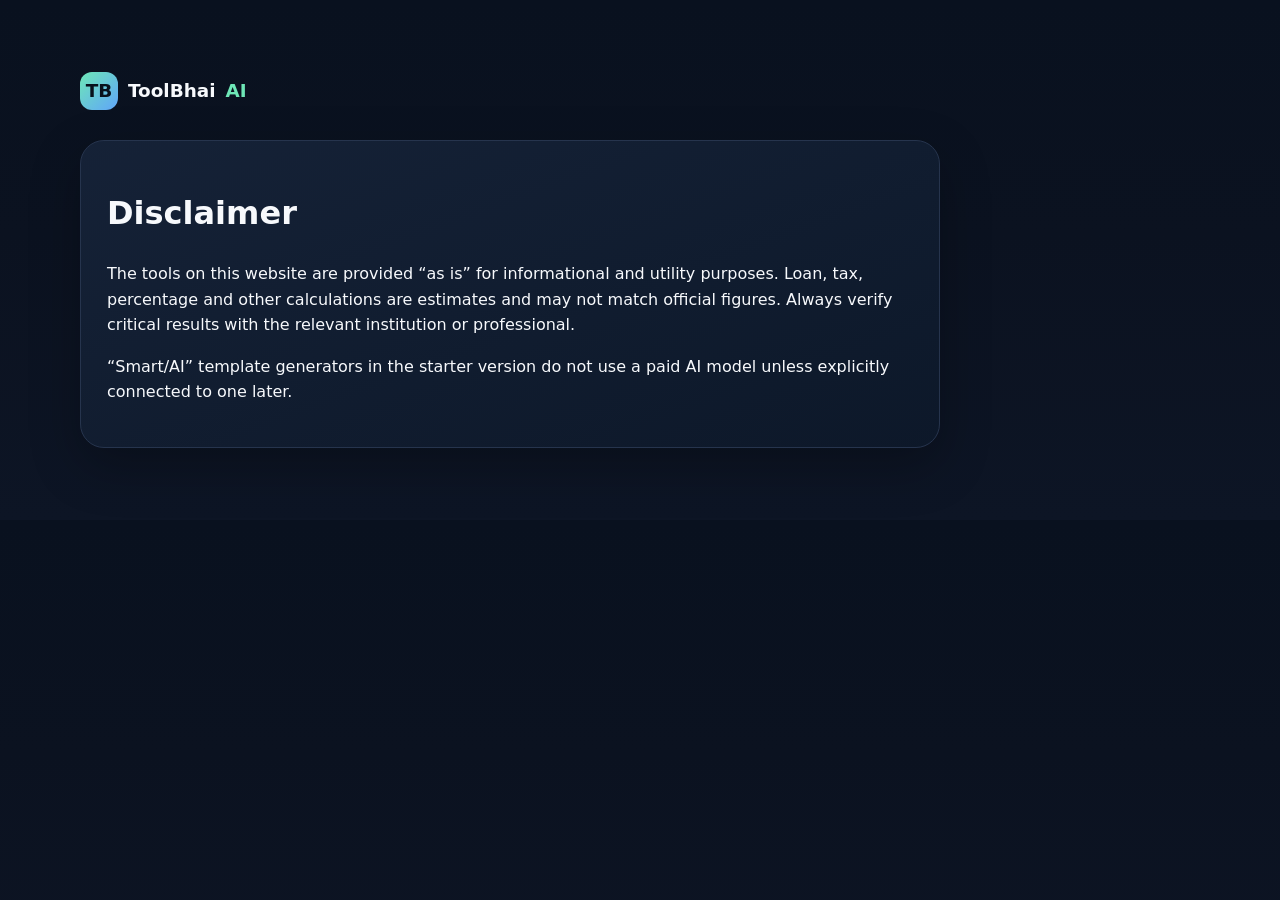
==== disclaimer.html @ b2e7e403 "Add files via upload" ====
<!doctype html><html><head><meta charset="utf-8"><meta name="viewport" content="width=device-width"><title>Disclaimer — ToolBhai AI</title><link rel="stylesheet" href="styles.css"></head><body><main class="container section"><a class="brand" href="index.html"><span class="brand-mark">TB</span>ToolBhai <b>AI</b></a><div class="content-card" style="margin-top:30px"><h1>Disclaimer</h1><p>The tools on this website are provided “as is” for informational and utility purposes. Loan, tax, percentage and other calculations are estimates and may not match official figures. Always verify critical results with the relevant institution or professional.</p><p>“Smart/AI” template generators in the starter version do not use a paid AI model unless explicitly connected to one later.</p></div></main></body></html>
---- styles.css ----
:root{
  --bg:#0b1220;--panel:#111a2b;--panel2:#162238;--text:#f7f9fc;--muted:#aab6c8;
  --accent:#6ee7b7;--accent2:#60a5fa;--border:#26344d;--shadow:0 18px 50px rgba(0,0,0,.25);
}
*{box-sizing:border-box}html{scroll-behavior:smooth}body{margin:0;font-family:Inter,ui-sans-serif,system-ui,-apple-system,Segoe UI,Roboto,Arial,sans-serif;background:linear-gradient(180deg,#09111f 0%,#0b1220 45%,#0d1525 100%);color:var(--text);line-height:1.6}
a{color:inherit;text-decoration:none}.container{width:min(1120px,92%);margin:auto}.site-header{position:sticky;top:0;z-index:20;background:rgba(9,17,31,.82);backdrop-filter:blur(14px);border-bottom:1px solid rgba(255,255,255,.06)}
.nav{height:70px;display:flex;align-items:center;justify-content:space-between;gap:20px}.brand{display:flex;align-items:center;gap:10px;font-weight:800;font-size:1.15rem}.brand b{color:var(--accent)}.brand-mark{display:grid;place-items:center;width:38px;height:38px;border-radius:12px;background:linear-gradient(135deg,var(--accent),var(--accent2));color:#08111d;font-weight:900}
.nav-links{display:flex;gap:22px;color:var(--muted)}.nav-links a:hover{color:#fff}.lang-btn,.chip{border:1px solid var(--border);background:var(--panel);color:var(--text);padding:9px 13px;border-radius:12px;cursor:pointer}.hero{padding:76px 0 48px}.hero-grid{display:grid;grid-template-columns:1.4fr .8fr;gap:40px;align-items:center}.eyebrow{display:inline-block;color:var(--accent);font-weight:800;text-transform:uppercase;letter-spacing:.08em;font-size:.78rem}.hero h1{font-size:clamp(2.6rem,7vw,5.5rem);line-height:.98;letter-spacing:-.055em;margin:.35em 0 .25em;max-width:850px}.hero-copy{font-size:1.15rem;color:var(--muted);max-width:720px}.hero-actions{display:flex;gap:12px;flex-wrap:wrap;margin:26px 0}.btn{display:inline-flex;align-items:center;justify-content:center;border:none;border-radius:14px;padding:12px 18px;font-weight:800;cursor:pointer}.btn.primary,.btn.small{background:linear-gradient(135deg,var(--accent),#9cf7d0);color:#07111d}.btn.ghost{border:1px solid var(--border);background:transparent;color:#fff}.btn.small{width:100%;margin-top:10px;padding:10px 12px}.trust-row{display:flex;gap:18px;flex-wrap:wrap;color:#c7d2e3;font-size:.95rem}.hero-card,.content-card{background:linear-gradient(160deg,rgba(22,34,56,.96),rgba(13,24,42,.96));border:1px solid var(--border);border-radius:24px;padding:26px;box-shadow:var(--shadow)}.mini-stat{display:flex;align-items:baseline;justify-content:space-between;padding:18px 0;border-bottom:1px solid var(--border)}.mini-stat strong{font-size:2rem;color:var(--accent)}.mini-stat span{color:var(--muted)}.hero-card p{color:var(--muted);margin-bottom:0}.section{padding:72px 0}.muted{background:rgba(255,255,255,.025);border-top:1px solid rgba(255,255,255,.05);border-bottom:1px solid rgba(255,255,255,.05)}.section-head{display:flex;align-items:end;justify-content:space-between;gap:20px;margin-bottom:22px}.section-head h2{font-size:clamp(2rem,4vw,3rem);margin:.15em 0 0;letter-spacing:-.035em}.search{min-width:260px}.category-chips{display:flex;gap:9px;flex-wrap:wrap;margin-bottom:22px}.chip.active{background:var(--accent);color:#08111d;border-color:transparent;font-weight:800}.tool-grid{display:grid;grid-template-columns:repeat(3,1fr);gap:18px}.tool-card{background:linear-gradient(180deg,var(--panel),#0e1727);border:1px solid var(--border);border-radius:20px;padding:20px;transition:.2s transform,.2s border-color}.tool-card:hover{transform:translateY(-3px);border-color:#3f526f}.tool-card .icon{font-size:1.7rem}.tool-card h3{margin:.45em 0 .25em}.tool-card p{color:var(--muted);font-size:.93rem;min-height:44px}.tool-card label{font-size:.82rem;color:#cbd5e1;display:block;margin:8px 0 5px}input,select,textarea{width:100%;background:#0a1322;border:1px solid #2a3850;color:#fff;border-radius:12px;padding:11px 12px;outline:none}input:focus,select:focus,textarea:focus{border-color:var(--accent2)}textarea{resize:vertical}.two-col{display:grid;grid-template-columns:1fr 1fr;gap:8px}.result{margin-top:12px;background:#09111e;border:1px dashed #31415d;border-radius:12px;padding:10px 12px;color:#d9fbee;min-height:46px;overflow-wrap:anywhere}.selectable{user-select:text;white-space:pre-line}.qr-wrap{display:grid;place-items:center;margin-top:12px}.qr-wrap img{max-width:180px;border-radius:12px;background:#fff;padding:8px}.feature-grid{display:grid;grid-template-columns:repeat(4,1fr);gap:16px}.feature{padding:22px;border:1px solid var(--border);border-radius:18px;background:var(--panel)}.feature p{color:var(--muted)}.content-card{max-width:860px}.content-card .note{color:#c8d7ea;background:#0b1424;padding:14px;border-radius:12px}.section details{background:var(--panel);border:1px solid var(--border);border-radius:14px;padding:16px 18px;margin:10px 0}.section summary{cursor:pointer;font-weight:700}.section details p{color:var(--muted)}footer{border-top:1px solid var(--border);padding:42px 0 22px;background:#08101c}.footer-grid{display:grid;grid-template-columns:2fr 1fr 1fr;gap:30px}.footer-grid h4{margin-top:0}.footer-grid a{display:block;color:var(--muted);margin:6px 0}.copyright{border-top:1px solid var(--border);margin-top:28px;padding-top:18px;color:var(--muted);font-size:.9rem}.hidden{display:none!important}
@media (max-width:900px){.hero-grid{grid-template-columns:1fr}.tool-grid{grid-template-columns:repeat(2,1fr)}.feature-grid{grid-template-columns:repeat(2,1fr)}}
@media (max-width:640px){.nav-links{display:none}.hero{padding-top:52px}.tool-grid,.feature-grid,.footer-grid{grid-template-columns:1fr}.section-head{align-items:stretch;flex-direction:column}.search{min-width:0}.trust-row{gap:10px}.hero-card{padding:20px}.tool-card p{min-height:0}}
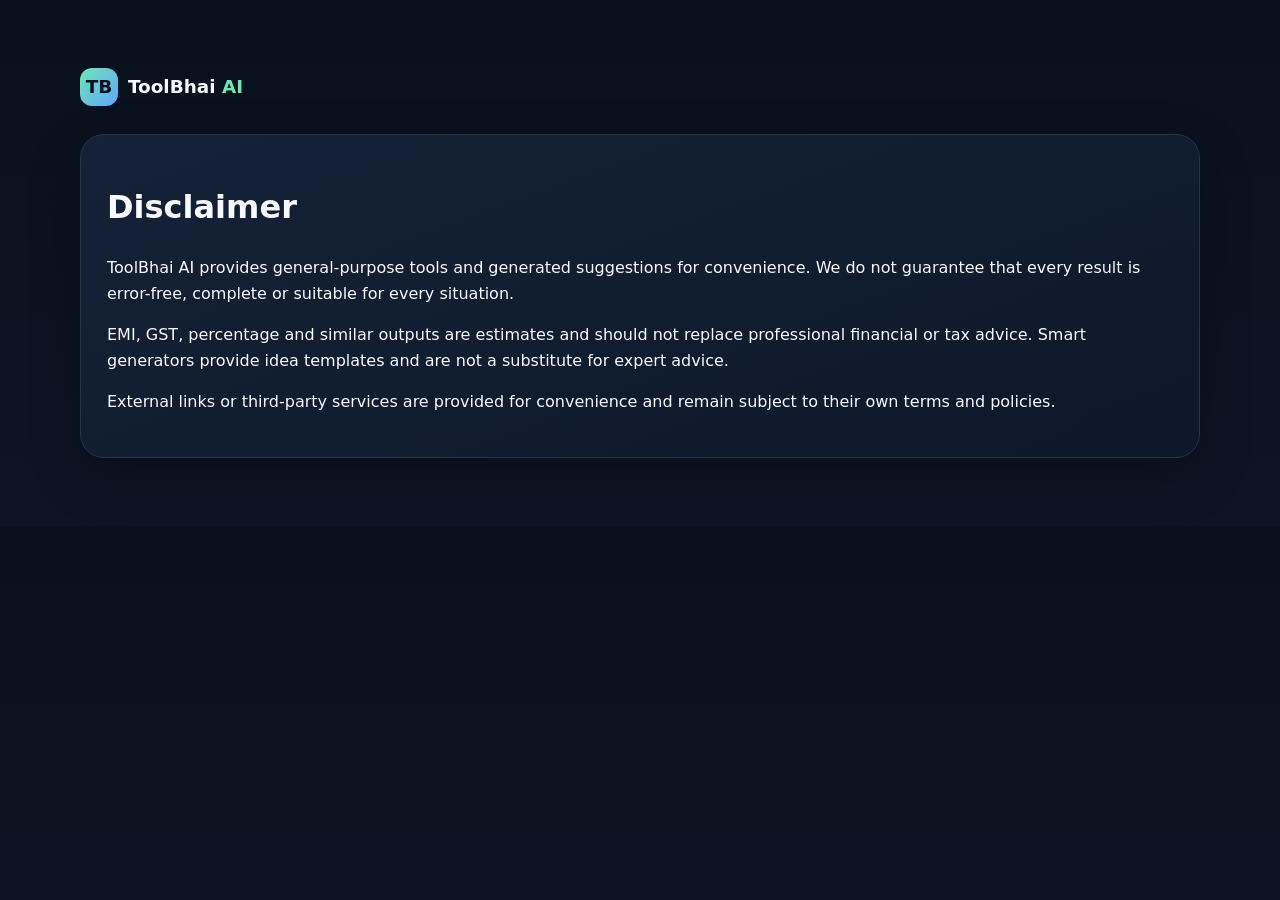
==== commit 1dbb2a67: "Add files via upload" ====
--- a/disclaimer.html
+++ b/disclaimer.html
@@ -1 +1 @@
-<!doctype html><html><head><meta charset="utf-8"><meta name="viewport" content="width=device-width"><title>Disclaimer — ToolBhai AI</title><link rel="stylesheet" href="styles.css"></head><body><main class="container section"><a class="brand" href="index.html"><span class="brand-mark">TB</span>ToolBhai <b>AI</b></a><div class="content-card" style="margin-top:30px"><h1>Disclaimer</h1><p>The tools on this website are provided “as is” for informational and utility purposes. Loan, tax, percentage and other calculations are estimates and may not match official figures. Always verify critical results with the relevant institution or professional.</p><p>“Smart/AI” template generators in the starter version do not use a paid AI model unless explicitly connected to one later.</p></div></main></body></html>+<!doctype html><html lang="en"><head><meta charset="utf-8"><meta name="viewport" content="width=device-width,initial-scale=1"><title>Disclaimer — ToolBhai AI</title><meta name="description" content="Disclaimer for ToolBhai AI calculators, generators and utility tools."><link rel="canonical" href="https://ashuprajapati75359-alt.github.io/toolbhai-ai/disclaimer.html"><link rel="stylesheet" href="styles.css"></head><body><main class="container section"><a class="brand" href="index.html"><span class="brand-mark">TB</span><span>ToolBhai <b>AI</b></span></a><div class="content-card" style="margin-top:28px"><h1>Disclaimer</h1><p>ToolBhai AI provides general-purpose tools and generated suggestions for convenience. We do not guarantee that every result is error-free, complete or suitable for every situation.</p><p>EMI, GST, percentage and similar outputs are estimates and should not replace professional financial or tax advice. Smart generators provide idea templates and are not a substitute for expert advice.</p><p>External links or third-party services are provided for convenience and remain subject to their own terms and policies.</p></div></main></body></html>
--- a/styles.css
+++ b/styles.css
@@ -1,10 +1,4 @@
-:root{
-  --bg:#0b1220;--panel:#111a2b;--panel2:#162238;--text:#f7f9fc;--muted:#aab6c8;
-  --accent:#6ee7b7;--accent2:#60a5fa;--border:#26344d;--shadow:0 18px 50px rgba(0,0,0,.25);
-}
-*{box-sizing:border-box}html{scroll-behavior:smooth}body{margin:0;font-family:Inter,ui-sans-serif,system-ui,-apple-system,Segoe UI,Roboto,Arial,sans-serif;background:linear-gradient(180deg,#09111f 0%,#0b1220 45%,#0d1525 100%);color:var(--text);line-height:1.6}
-a{color:inherit;text-decoration:none}.container{width:min(1120px,92%);margin:auto}.site-header{position:sticky;top:0;z-index:20;background:rgba(9,17,31,.82);backdrop-filter:blur(14px);border-bottom:1px solid rgba(255,255,255,.06)}
-.nav{height:70px;display:flex;align-items:center;justify-content:space-between;gap:20px}.brand{display:flex;align-items:center;gap:10px;font-weight:800;font-size:1.15rem}.brand b{color:var(--accent)}.brand-mark{display:grid;place-items:center;width:38px;height:38px;border-radius:12px;background:linear-gradient(135deg,var(--accent),var(--accent2));color:#08111d;font-weight:900}
-.nav-links{display:flex;gap:22px;color:var(--muted)}.nav-links a:hover{color:#fff}.lang-btn,.chip{border:1px solid var(--border);background:var(--panel);color:var(--text);padding:9px 13px;border-radius:12px;cursor:pointer}.hero{padding:76px 0 48px}.hero-grid{display:grid;grid-template-columns:1.4fr .8fr;gap:40px;align-items:center}.eyebrow{display:inline-block;color:var(--accent);font-weight:800;text-transform:uppercase;letter-spacing:.08em;font-size:.78rem}.hero h1{font-size:clamp(2.6rem,7vw,5.5rem);line-height:.98;letter-spacing:-.055em;margin:.35em 0 .25em;max-width:850px}.hero-copy{font-size:1.15rem;color:var(--muted);max-width:720px}.hero-actions{display:flex;gap:12px;flex-wrap:wrap;margin:26px 0}.btn{display:inline-flex;align-items:center;justify-content:center;border:none;border-radius:14px;padding:12px 18px;font-weight:800;cursor:pointer}.btn.primary,.btn.small{background:linear-gradient(135deg,var(--accent),#9cf7d0);color:#07111d}.btn.ghost{border:1px solid var(--border);background:transparent;color:#fff}.btn.small{width:100%;margin-top:10px;padding:10px 12px}.trust-row{display:flex;gap:18px;flex-wrap:wrap;color:#c7d2e3;font-size:.95rem}.hero-card,.content-card{background:linear-gradient(160deg,rgba(22,34,56,.96),rgba(13,24,42,.96));border:1px solid var(--border);border-radius:24px;padding:26px;box-shadow:var(--shadow)}.mini-stat{display:flex;align-items:baseline;justify-content:space-between;padding:18px 0;border-bottom:1px solid var(--border)}.mini-stat strong{font-size:2rem;color:var(--accent)}.mini-stat span{color:var(--muted)}.hero-card p{color:var(--muted);margin-bottom:0}.section{padding:72px 0}.muted{background:rgba(255,255,255,.025);border-top:1px solid rgba(255,255,255,.05);border-bottom:1px solid rgba(255,255,255,.05)}.section-head{display:flex;align-items:end;justify-content:space-between;gap:20px;margin-bottom:22px}.section-head h2{font-size:clamp(2rem,4vw,3rem);margin:.15em 0 0;letter-spacing:-.035em}.search{min-width:260px}.category-chips{display:flex;gap:9px;flex-wrap:wrap;margin-bottom:22px}.chip.active{background:var(--accent);color:#08111d;border-color:transparent;font-weight:800}.tool-grid{display:grid;grid-template-columns:repeat(3,1fr);gap:18px}.tool-card{background:linear-gradient(180deg,var(--panel),#0e1727);border:1px solid var(--border);border-radius:20px;padding:20px;transition:.2s transform,.2s border-color}.tool-card:hover{transform:translateY(-3px);border-color:#3f526f}.tool-card .icon{font-size:1.7rem}.tool-card h3{margin:.45em 0 .25em}.tool-card p{color:var(--muted);font-size:.93rem;min-height:44px}.tool-card label{font-size:.82rem;color:#cbd5e1;display:block;margin:8px 0 5px}input,select,textarea{width:100%;background:#0a1322;border:1px solid #2a3850;color:#fff;border-radius:12px;padding:11px 12px;outline:none}input:focus,select:focus,textarea:focus{border-color:var(--accent2)}textarea{resize:vertical}.two-col{display:grid;grid-template-columns:1fr 1fr;gap:8px}.result{margin-top:12px;background:#09111e;border:1px dashed #31415d;border-radius:12px;padding:10px 12px;color:#d9fbee;min-height:46px;overflow-wrap:anywhere}.selectable{user-select:text;white-space:pre-line}.qr-wrap{display:grid;place-items:center;margin-top:12px}.qr-wrap img{max-width:180px;border-radius:12px;background:#fff;padding:8px}.feature-grid{display:grid;grid-template-columns:repeat(4,1fr);gap:16px}.feature{padding:22px;border:1px solid var(--border);border-radius:18px;background:var(--panel)}.feature p{color:var(--muted)}.content-card{max-width:860px}.content-card .note{color:#c8d7ea;background:#0b1424;padding:14px;border-radius:12px}.section details{background:var(--panel);border:1px solid var(--border);border-radius:14px;padding:16px 18px;margin:10px 0}.section summary{cursor:pointer;font-weight:700}.section details p{color:var(--muted)}footer{border-top:1px solid var(--border);padding:42px 0 22px;background:#08101c}.footer-grid{display:grid;grid-template-columns:2fr 1fr 1fr;gap:30px}.footer-grid h4{margin-top:0}.footer-grid a{display:block;color:var(--muted);margin:6px 0}.copyright{border-top:1px solid var(--border);margin-top:28px;padding-top:18px;color:var(--muted);font-size:.9rem}.hidden{display:none!important}
-@media (max-width:900px){.hero-grid{grid-template-columns:1fr}.tool-grid{grid-template-columns:repeat(2,1fr)}.feature-grid{grid-template-columns:repeat(2,1fr)}}
-@media (max-width:640px){.nav-links{display:none}.hero{padding-top:52px}.tool-grid,.feature-grid,.footer-grid{grid-template-columns:1fr}.section-head{align-items:stretch;flex-direction:column}.search{min-width:0}.trust-row{gap:10px}.hero-card{padding:20px}.tool-card p{min-height:0}}+ :root{--bg:#0b1220;--panel:#111a2b;--panel2:#162238;--text:#f7f9fc;--muted:#aab6c8;--accent:#6ee7b7;--accent2:#60a5fa;--border:#26344d;--shadow:0 18px 50px rgba(0,0,0,.25)}
+*{box-sizing:border-box}html{scroll-behavior:smooth}body{margin:0;font-family:Inter,ui-sans-serif,system-ui,-apple-system,Segoe UI,Roboto,Arial,sans-serif;background:linear-gradient(180deg,#09111f 0%,#0b1220 45%,#0d1525 100%);color:var(--text);line-height:1.6}a{color:inherit;text-decoration:none}.container{width:min(1120px,92%);margin:auto}.site-header{position:sticky;top:0;z-index:20;background:rgba(9,17,31,.88);backdrop-filter:blur(14px);border-bottom:1px solid rgba(255,255,255,.06)}.nav{height:70px;display:flex;align-items:center;justify-content:space-between;gap:20px}.brand{display:flex;align-items:center;gap:10px;font-weight:800;font-size:1.15rem}.brand b{color:var(--accent)}.brand-mark{display:grid;place-items:center;width:38px;height:38px;border-radius:12px;background:linear-gradient(135deg,var(--accent),var(--accent2));color:#08111d;font-weight:900}.nav-links{display:flex;gap:22px;color:var(--muted)}.lang-btn,.chip{border:1px solid var(--border);background:var(--panel);color:var(--text);padding:9px 13px;border-radius:12px}.hero{padding:72px 0 42px}.hero-grid{display:grid;grid-template-columns:1.4fr .8fr;gap:40px;align-items:center}.eyebrow{display:inline-block;color:var(--accent);font-weight:800;text-transform:uppercase;letter-spacing:.08em;font-size:.78rem}.hero h1{font-size:clamp(2.6rem,7vw,5.4rem);line-height:.98;letter-spacing:-.055em;margin:.35em 0 .25em}.hero-copy{font-size:1.15rem;color:var(--muted);max-width:720px}.hero-actions{display:flex;gap:12px;flex-wrap:wrap;margin:26px 0}.btn{display:inline-flex;align-items:center;justify-content:center;border:none;border-radius:14px;padding:12px 18px;font-weight:800;cursor:pointer}.btn.primary,.btn.small{background:linear-gradient(135deg,var(--accent),#9cf7d0);color:#07111d}.btn.ghost{border:1px solid var(--border);background:transparent}.btn.small{width:100%;margin-top:10px}.trust-row{display:flex;gap:18px;flex-wrap:wrap;color:#c7d2e3}.hero-card,.content-card{background:linear-gradient(160deg,rgba(22,34,56,.96),rgba(13,24,42,.96));border:1px solid var(--border);border-radius:24px;padding:26px;box-shadow:var(--shadow)}.mini-stat{display:flex;align-items:baseline;justify-content:space-between;padding:18px 0;border-bottom:1px solid var(--border)}.mini-stat strong{font-size:2rem;color:var(--accent)}.mini-stat span,.hero-card p,.tool-card p,.feature p{color:var(--muted)}.section{padding:68px 0}.muted{background:rgba(255,255,255,.025);border-block:1px solid rgba(255,255,255,.05)}.section-head{display:flex;align-items:end;justify-content:space-between;gap:20px;margin-bottom:22px}.section-head h2,.section h2{font-size:clamp(2rem,4vw,3rem);letter-spacing:-.035em}.search{min-width:260px}.category-chips{display:flex;gap:9px;flex-wrap:wrap;margin-bottom:22px}.chip.active{background:var(--accent);color:#08111d;border-color:transparent;font-weight:800}.tool-grid{display:grid;grid-template-columns:repeat(3,1fr);gap:18px}.tool-card{background:linear-gradient(180deg,var(--panel),#0e1727);border:1px solid var(--border);border-radius:20px;padding:20px}.tool-card .icon{font-size:1.7rem}.tool-card label{font-size:.82rem;color:#cbd5e1;display:block;margin:8px 0 5px}input,select,textarea{width:100%;background:#0a1322;border:1px solid #2a3850;color:#fff;border-radius:12px;padding:11px 12px;outline:none;margin-top:2px}textarea{resize:vertical}.two-col{display:grid;grid-template-columns:1fr 1fr;gap:8px}.result{margin-top:12px;background:#09111e;border:1px dashed #31415d;border-radius:12px;padding:10px 12px;color:#d9fbee;min-height:46px;overflow-wrap:anywhere}.selectable{white-space:pre-line}.qr-wrap{display:grid;place-items:center;margin-top:12px}.qr-wrap img{max-width:180px;background:#fff;padding:8px;border-radius:12px}.guide-grid{display:grid;grid-template-columns:repeat(4,1fr);gap:16px}.feature{padding:22px;border:1px solid var(--border);border-radius:18px;background:var(--panel)}.seo-copy{margin-top:24px;max-width:900px}.ad-section{padding:14px 0}.ad-placeholder{min-height:96px;border:1px dashed #3a4b68;border-radius:16px;display:grid;place-items:center;text-align:center;background:#0a1322;color:#8ea0b9}.ad-placeholder span{font-weight:800}.ad-placeholder small{display:block}.section details{background:var(--panel);border:1px solid var(--border);border-radius:14px;padding:16px 18px;margin:10px 0}.section summary{cursor:pointer;font-weight:700}footer{border-top:1px solid var(--border);padding:42px 0 22px;background:#08101c}.footer-grid{display:grid;grid-template-columns:2fr 1fr 1fr;gap:30px}.footer-grid a{display:block;color:var(--muted);margin:6px 0}.copyright{border-top:1px solid var(--border);margin-top:28px;padding-top:18px;color:var(--muted)}.hidden{display:none!important}
+@media(max-width:900px){.hero-grid{grid-template-columns:1fr}.tool-grid{grid-template-columns:repeat(2,1fr)}.guide-grid{grid-template-columns:repeat(2,1fr)}}
+@media(max-width:640px){.nav-links{display:none}.hero{padding-top:52px}.tool-grid,.guide-grid,.footer-grid{grid-template-columns:1fr}.section-head{align-items:stretch;flex-direction:column}.search{min-width:0}.hero-card{padding:20px}}
